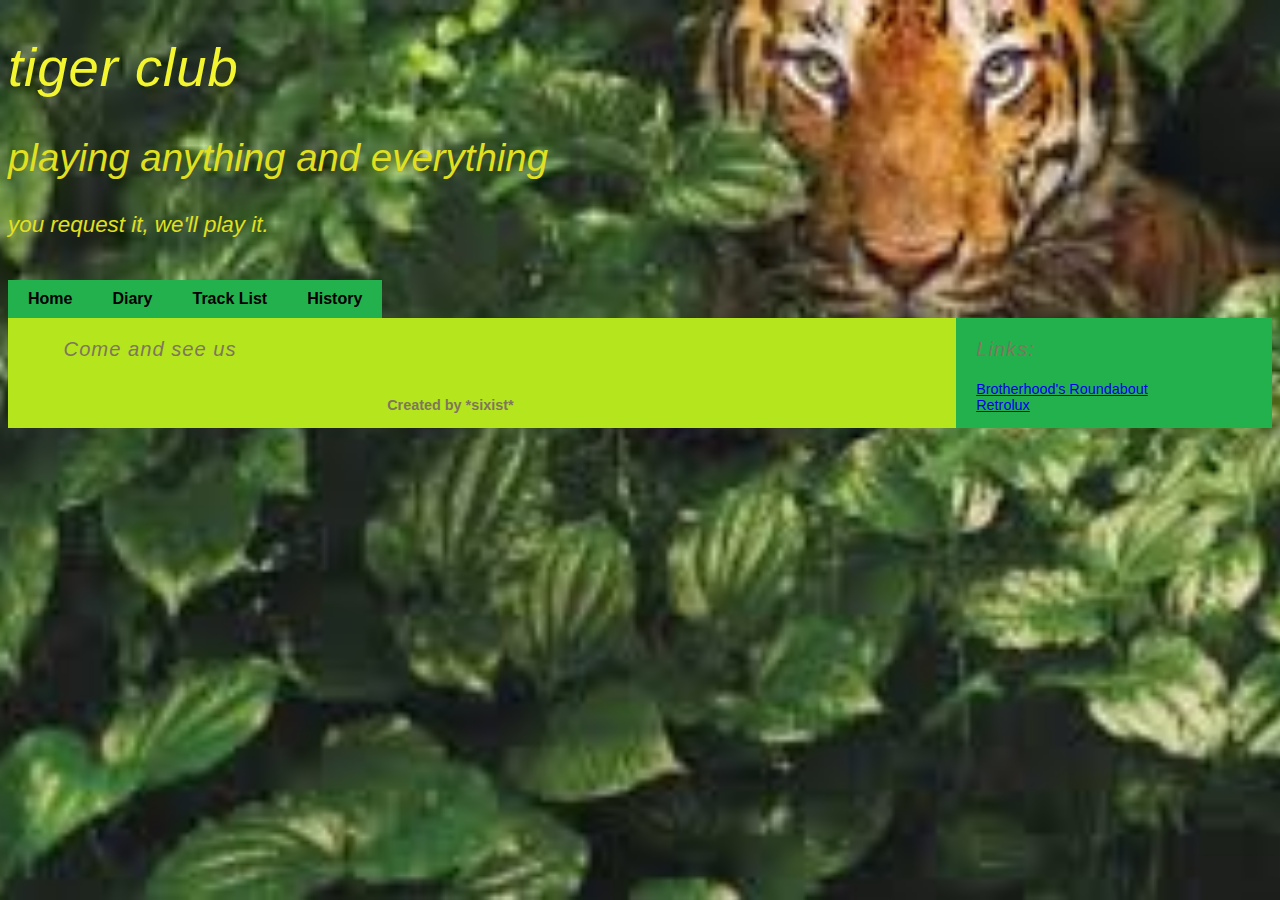
==== diary.html @ e9a3159f "Add a diary page." ====
<!DOCTYPE html>
<html lang="en">
<head>
	<meta charset="utf-8">
	<title>Tiger Club: quality covers band</title>

	<link rel="stylesheet" media="screen" href="index.css">
	<!-- link rel="alternate" type="application/rss+xml" title="RSS" href="http://www.sixist.co.uk/tigerclub/tigerclub.xml" -->

	<meta name="viewport" content="width=device-width, initial-scale=1.0">
	<meta name="author" content="Ken Norman">
	<meta name="description" content="Tiger Club, quality covers band Peterborough Cambridgeshire East Anglia Midlands.">
	<meta name="robots" content="all">

</head>


<body class="tc-diary" id="css-tc-body">


	<section class="intro" id="tc-intro" role="banner">
		<header>
    		<h1>tiger club</h1>
	    	<h2>playing anything and everything</h2>
            <h3>you request it, we'll play it.</h3>
		</header>
	</section>

    <br />

    <div class="navheader" id="tc-navheader">
		<ul class="navmenu" id="tc-navmenu">
			<li id="home"><a href="index.html"><b>Home</b></a></li>
			<li id="diary"><a href="diary.html"><b>Diary</b></a></li>
			<li id="tracklist"><a href="tracklist.html"><b>Track List</b></a></li>
			<li id="history"><a href="history.html"><b>History</b></a></li>
		</ul>

    </div>

    <div class="column2" id="tc-column2">
        <div class="column1" id="tc-column1">
            <div class="info" id="tc-info">

                <div class="infotext" id="tc-infotext" >

	                <div id="tc-infotext1" role="article">
		                <h3>Come and see us</h3>
                        <p id="tc-pagemessage">Javascript needs to be enabled.</p>
		                <p id="tc-allevents"></p>
	                </div>
                </div>
                <br />

	            <div class="infofooter" id="tc-infofooter" role="complementary">
		            <footer>
                        <a href="http://sixist.co.uk" title="Copyright (C) *sixist*, 2014" class="tc-footer-html">Created by *sixist*</a>
		            </footer>
                </div>
            </div>
 
            <div class="sidebar" id="tc-sidebar">
                <div class="links" id="tc-links" role="navigation">
				    <h3>Links:</h3>
				    <nav>
					    <ul>
					    <li>
						    <a href="/220/" class="links-name"><a href="http://brotherhoodsroundabout.co.uk/" class="links-name">Brotherhood's Roundabout</a>
					    </li>					
					    <li>
						    <a href="/220/" class="links-name"><a href="http://retrolux.co.uk/" class="links-name">Retrolux</a>
					    </li>					
					    </ul>
				    </nav>
			    </div>
            </div>

        </div>
    </div>

    <br />

<script type="text/javascript" src="jquery-2.1.0.js"></script>
<script type="text/javascript" src="sixistLibrary.js"></script>
<script type="text/javascript" src="tigerclub-diary.js"></script>

</body>
</html>
---- index.css ----
html {
	background: #fff url(background.jpg) no-repeat center center fixed; 
	-webkit-background-size: cover;
	-moz-background-size: cover;
	-o-background-size: cover;
	background-size: cover;
}

header {
    display: block;
}

.intro { 
	color: #e0e020; 
}

.intro h1 { 
	font: italic normal 3.4em georgia, sans-serif;
	letter-spacing: 1px; 
	color: #f3f52e;
}
.intro h2 { 
	font: italic normal 2.4em georgia, sans-serif;
}
.intro h3 { 
	font: italic normal 1.4em georgia, sans-serif;
}


.navmenu {
	font: normal 1.0em georgia, sans-serif;
    padding: 0; 
    margin: 0; 
    list-style: none;
}
.navmenu li {
    float:left; 
    padding-top:2px;
}
.navmenu li a {
    display:block; 
    height:38px; 
    line-height:38px; 
    padding:0 20px 0 0; 
    float:left; 
    background: #23b14d; 
    color:#000; 
    text-decoration:none;
}
.navmenu li a b {
    display:block; 
    height:38px; 
    float:left; 
    padding:0 0 0 20px; 
    background: #23b14d;
    cursor:pointer;
}

.navmenu a:hover {
    background-position:right -51px; 
    margin-top:-2px; 
    height:40px;
}
.navmenu b:hover {
    background-position:left -51px;
    height:40px;
}

.tc-index #tc-navmenu #home a, 
.tc-tracklist #tc-navmenu #tracklist a, 
.tc-history #tc-navmenu #history a {
    background: #b5e51d; 
}

.tc-index #tc-navmenu #home b, 
.tc-tracklist #tc-navmenu #tracklist b, 
.tc-history #tc-navmenu #history b {
    background: #b5e51d; 
}


.info {
    float:left;
    width:100%;
}

.column1 {
    float:left;
    width:100%;
    background:yellow;
    position:relative;
    right:25%;

	background: #b5e51d; //url(info.jpg) no-repeat center center fixed; 
	-webkit-background-size: cover;
	-moz-background-size: cover;
	-o-background-size: cover;
	background-size: cover;
	font: georgia, sans-serif;
	color: #555753; 
}

.column2 {
    float:left;
    width:100%;
    background:blue;
    position:relative;
    overflow:hidden;

	background: #23b14d; //url(sidebar.jpg) no-repeat center center fixed; 
	-webkit-background-size: cover;
	-moz-background-size: cover;
	-o-background-size: cover;
	background-size: cover;
	font: 90% georgia, sans-serif;
	color: #555753; 
}

.info {
    float:left;
    width:68%;
    position:relative;
    left:26%;
    overflow:hidden;
}

.sidebar {
    float:left;
    width:32%;
    position:relative;
    left:32%;
    overflow:hidden;
}

.infotext {
    margin-left: 5%;
}


.info h3 { 
	font: italic normal 1.4em georgia, sans-serif;
	letter-spacing: 1px; 
	color: #7D775C;
}
.info a:link { 
	font-weight: bold; 
	text-decoration: none; 
	color: #7D775C;
}
.info a:visited { 
	font-weight: bold; 
	text-decoration: none; 
	color: #555753;
}
.info a:hover, a:focus, a:active { 
	text-decoration: underline; 
	color: #9685BA;
}

.infofooter { 
	text-align: center; 
}

.links { 
    margin-left: 5%;
	font: normal 1.0em georgia, sans-serif;
}
.links h3 { 
	font: italic normal 1.4em georgia, sans-serif;
	letter-spacing: 1px; 
	color: #7D775C;
}
.links ul { 
    padding:0;
    list-style-type:none;
}
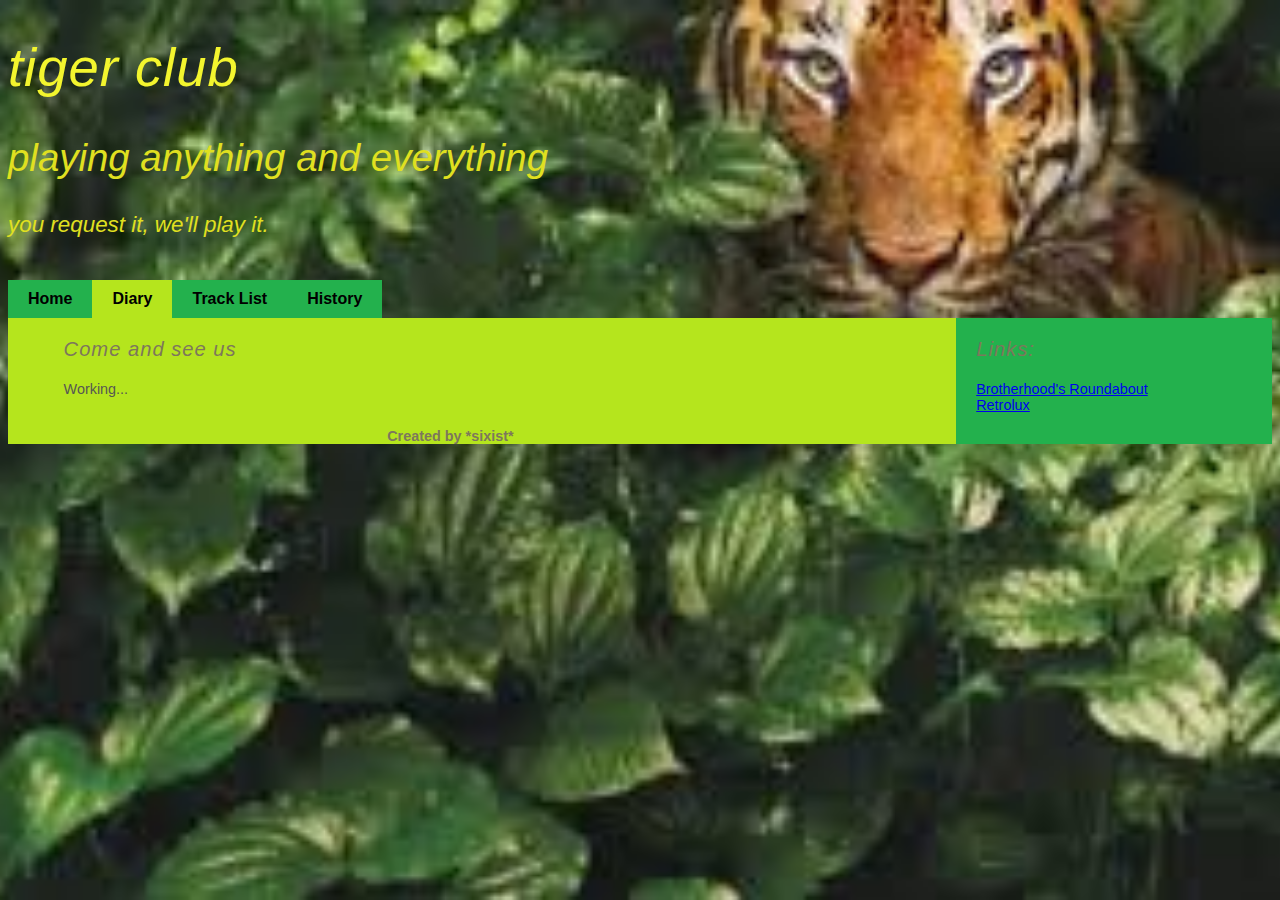
==== commit a63f8d46: "Google API Calendar" ====
--- a/diary.html
+++ b/diary.html
@@ -12,11 +12,21 @@
 	<meta name="description" content="Tiger Club, quality covers band Peterborough Cambridgeshire East Anglia Midlands.">
 	<meta name="robots" content="all">
 
+	<script type="text/javascript" src="tigerclub-diary.js"></script>
+    <script src="https://apis.google.com/js/client.js?onload=checkAuth"></script>
+
 </head>
 
 
 <body class="tc-diary" id="css-tc-body">
 
+    <div id="authorize-div" style="display: none">
+      <span>Authorize access to Google Calendar API</span>
+      <!--Button for the user to click to initiate auth sequence -->
+      <button id="authorize-button" onclick="handleAuthClick(event)">
+        Authorize
+      </button>
+    </div>
 
 	<section class="intro" id="tc-intro" role="banner">
 		<header>
@@ -46,7 +56,7 @@
 
 	                <div id="tc-infotext1" role="article">
 		                <h3>Come and see us</h3>
-                        <p id="tc-pagemessage">Javascript needs to be enabled.</p>
+                        <p id="tc-pagemessage">Working...</p>
 		                <p id="tc-allevents"></p>
 	                </div>
                 </div>
@@ -82,7 +92,6 @@
 
 <script type="text/javascript" src="jquery-2.1.0.js"></script>
 <script type="text/javascript" src="sixistLibrary.js"></script>
-<script type="text/javascript" src="tigerclub-diary.js"></script>
 
 </body>
 </html>--- a/index.css
+++ b/index.css
@@ -68,12 +68,14 @@
 }
 
 .tc-index #tc-navmenu #home a, 
+.tc-diary #tc-navmenu #diary a, 
 .tc-tracklist #tc-navmenu #tracklist a, 
 .tc-history #tc-navmenu #history a {
     background: #b5e51d; 
 }
 
 .tc-index #tc-navmenu #home b, 
+.tc-diary #tc-navmenu #diary b, 
 .tc-tracklist #tc-navmenu #tracklist b, 
 .tc-history #tc-navmenu #history b {
     background: #b5e51d; 
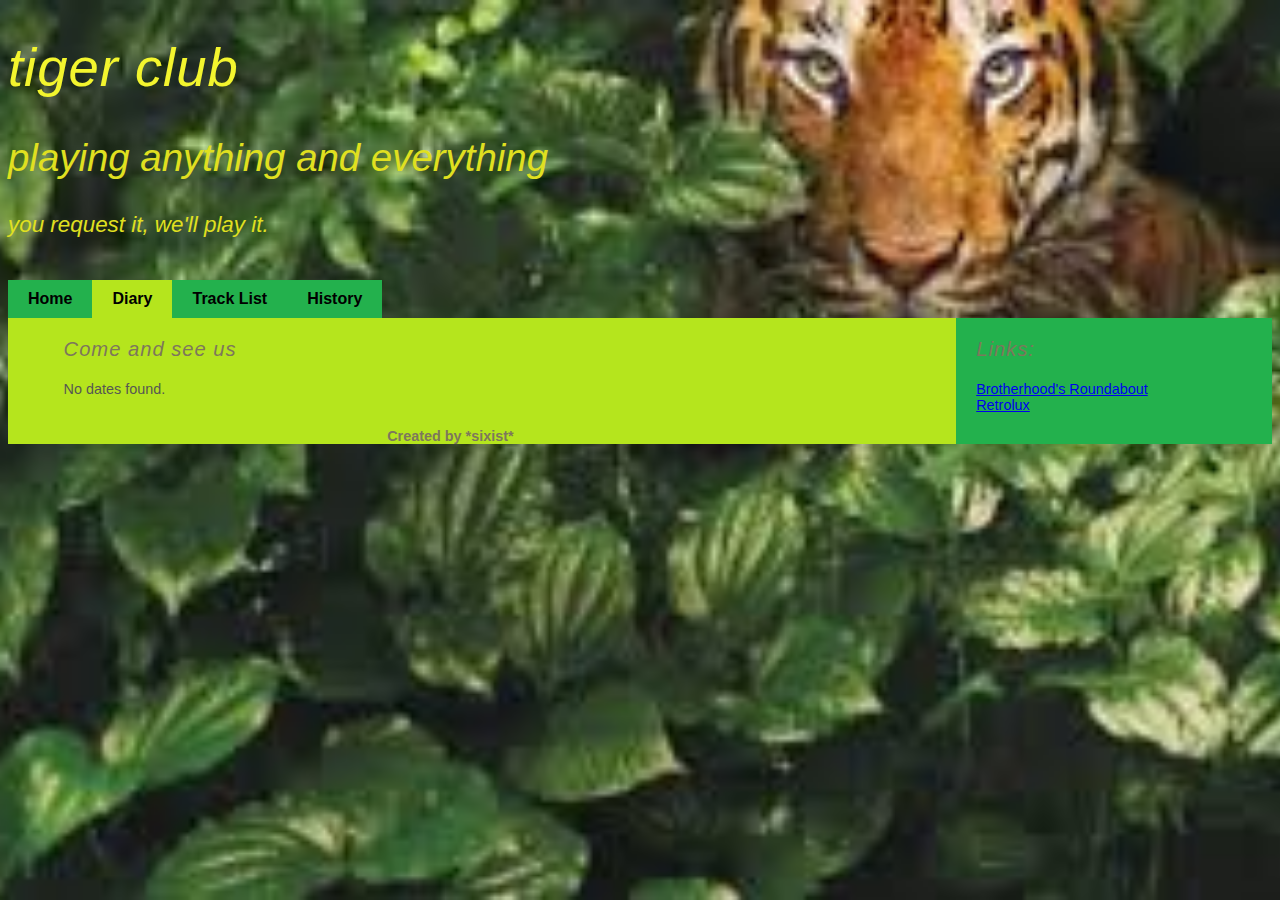
==== commit 558a299f: "Revert "Google API Calendar"" ====
--- a/diary.html
+++ b/diary.html
@@ -12,21 +12,11 @@
 	<meta name="description" content="Tiger Club, quality covers band Peterborough Cambridgeshire East Anglia Midlands.">
 	<meta name="robots" content="all">
 
-	<script type="text/javascript" src="tigerclub-diary.js"></script>
-    <script src="https://apis.google.com/js/client.js?onload=checkAuth"></script>
-
 </head>
 
 
 <body class="tc-diary" id="css-tc-body">
 
-    <div id="authorize-div" style="display: none">
-      <span>Authorize access to Google Calendar API</span>
-      <!--Button for the user to click to initiate auth sequence -->
-      <button id="authorize-button" onclick="handleAuthClick(event)">
-        Authorize
-      </button>
-    </div>
 
 	<section class="intro" id="tc-intro" role="banner">
 		<header>
@@ -56,7 +46,7 @@
 
 	                <div id="tc-infotext1" role="article">
 		                <h3>Come and see us</h3>
-                        <p id="tc-pagemessage">Working...</p>
+                        <p id="tc-pagemessage">Javascript needs to be enabled.</p>
 		                <p id="tc-allevents"></p>
 	                </div>
                 </div>
@@ -92,6 +82,7 @@
 
 <script type="text/javascript" src="jquery-2.1.0.js"></script>
 <script type="text/javascript" src="sixistLibrary.js"></script>
+<script type="text/javascript" src="tigerclub-diary.js"></script>
 
 </body>
 </html>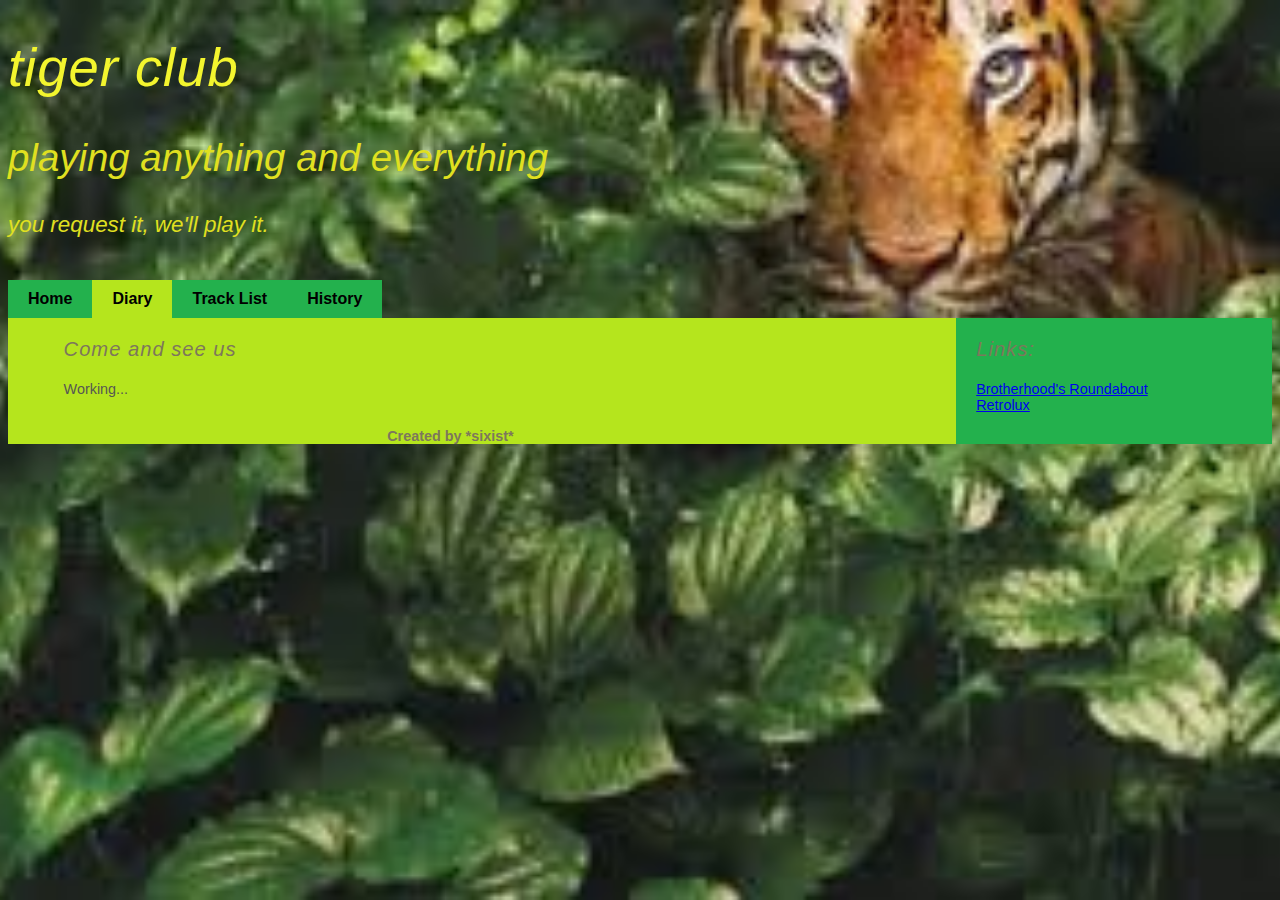
==== commit 98e1d002: "Using google api for diary" ====
--- a/diary.html
+++ b/diary.html
@@ -12,11 +12,21 @@
 	<meta name="description" content="Tiger Club, quality covers band Peterborough Cambridgeshire East Anglia Midlands.">
 	<meta name="robots" content="all">
 
+	<script type="text/javascript" src="tigerclub-diary.js"></script>
+    <script src="https://apis.google.com/js/client.js?onload=checkAuth"></script>
+
 </head>
 
 
 <body class="tc-diary" id="css-tc-body">
 
+    <div id="authorize-div" style="display: none">
+      <span>Authorize access to Google Calendar API</span>
+      <!--Button for the user to click to initiate auth sequence -->
+      <button id="authorize-button" onclick="handleAuthClick(event)">
+        Authorize
+      </button>
+    </div>
 
 	<section class="intro" id="tc-intro" role="banner">
 		<header>
@@ -46,7 +56,7 @@
 
 	                <div id="tc-infotext1" role="article">
 		                <h3>Come and see us</h3>
-                        <p id="tc-pagemessage">Javascript needs to be enabled.</p>
+                        <p id="tc-pagemessage">Working...</p>
 		                <p id="tc-allevents"></p>
 	                </div>
                 </div>
@@ -82,7 +92,6 @@
 
 <script type="text/javascript" src="jquery-2.1.0.js"></script>
 <script type="text/javascript" src="sixistLibrary.js"></script>
-<script type="text/javascript" src="tigerclub-diary.js"></script>
 
 </body>
 </html>